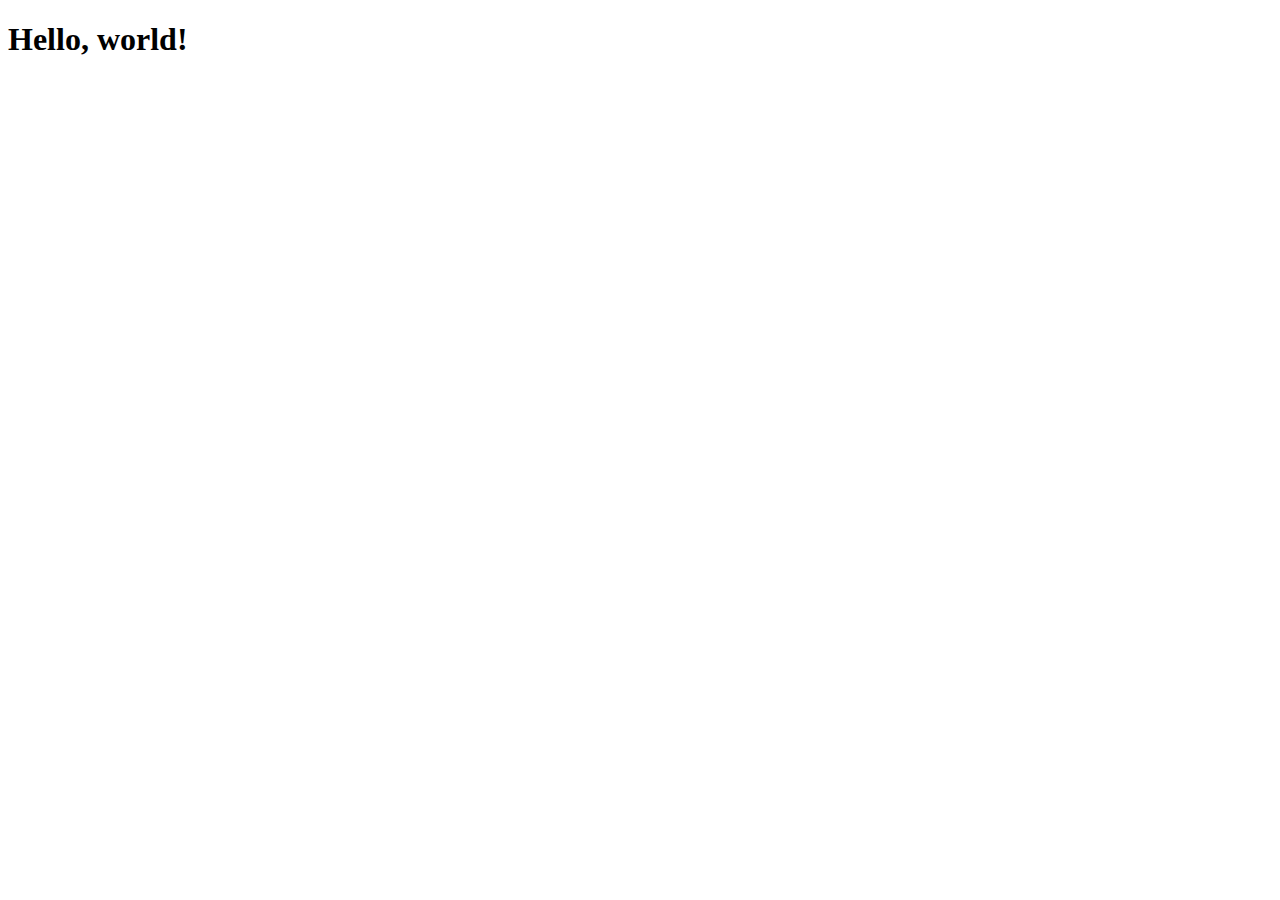
==== index.html @ 15360365 "Initial commit" ====
<!doctype html>
<html lang="en">
  <head>
    <!-- Required meta tags -->
    <meta charset="utf-8">
    <meta name="viewport" content="width=device-width, initial-scale=1">

    <!-- Bootstrap CSS -->
    <link href="https://cdn.jsdelivr.net/npm/bootstrap@5.1.3/dist/css/bootstrap.min.css" rel="stylesheet" integrity="sha384-1BmE4kWBq78iYhFldvKuhfTAU6auU8tT94WrHftjDbrCEXSU1oBoqyl2QvZ6jIW3" crossorigin="anonymous">

    <title>Hello, world!</title>
  </head>
  <body>
    <h1>Hello, world!</h1>

    <!-- Optional JavaScript; choose one of the two! -->

    <!-- Option 1: Bootstrap Bundle with Popper -->
    <script src="https://cdn.jsdelivr.net/npm/bootstrap@5.1.3/dist/js/bootstrap.bundle.min.js" integrity="sha384-ka7Sk0Gln4gmtz2MlQnikT1wXgYsOg+OMhuP+IlRH9sENBO0LRn5q+8nbTov4+1p" crossorigin="anonymous"></script>

    <!-- Option 2: Separate Popper and Bootstrap JS -->
    <!--
    <script src="https://cdn.jsdelivr.net/npm/@popperjs/core@2.10.2/dist/umd/popper.min.js" integrity="sha384-7+zCNj/IqJ95wo16oMtfsKbZ9ccEh31eOz1HGyDuCQ6wgnyJNSYdrPa03rtR1zdB" crossorigin="anonymous"></script>
    <script src="https://cdn.jsdelivr.net/npm/bootstrap@5.1.3/dist/js/bootstrap.min.js" integrity="sha384-QJHtvGhmr9XOIpI6YVutG+2QOK9T+ZnN4kzFN1RtK3zEFEIsxhlmWl5/YESvpZ13" crossorigin="anonymous"></script>
    -->
  </body>
</html>
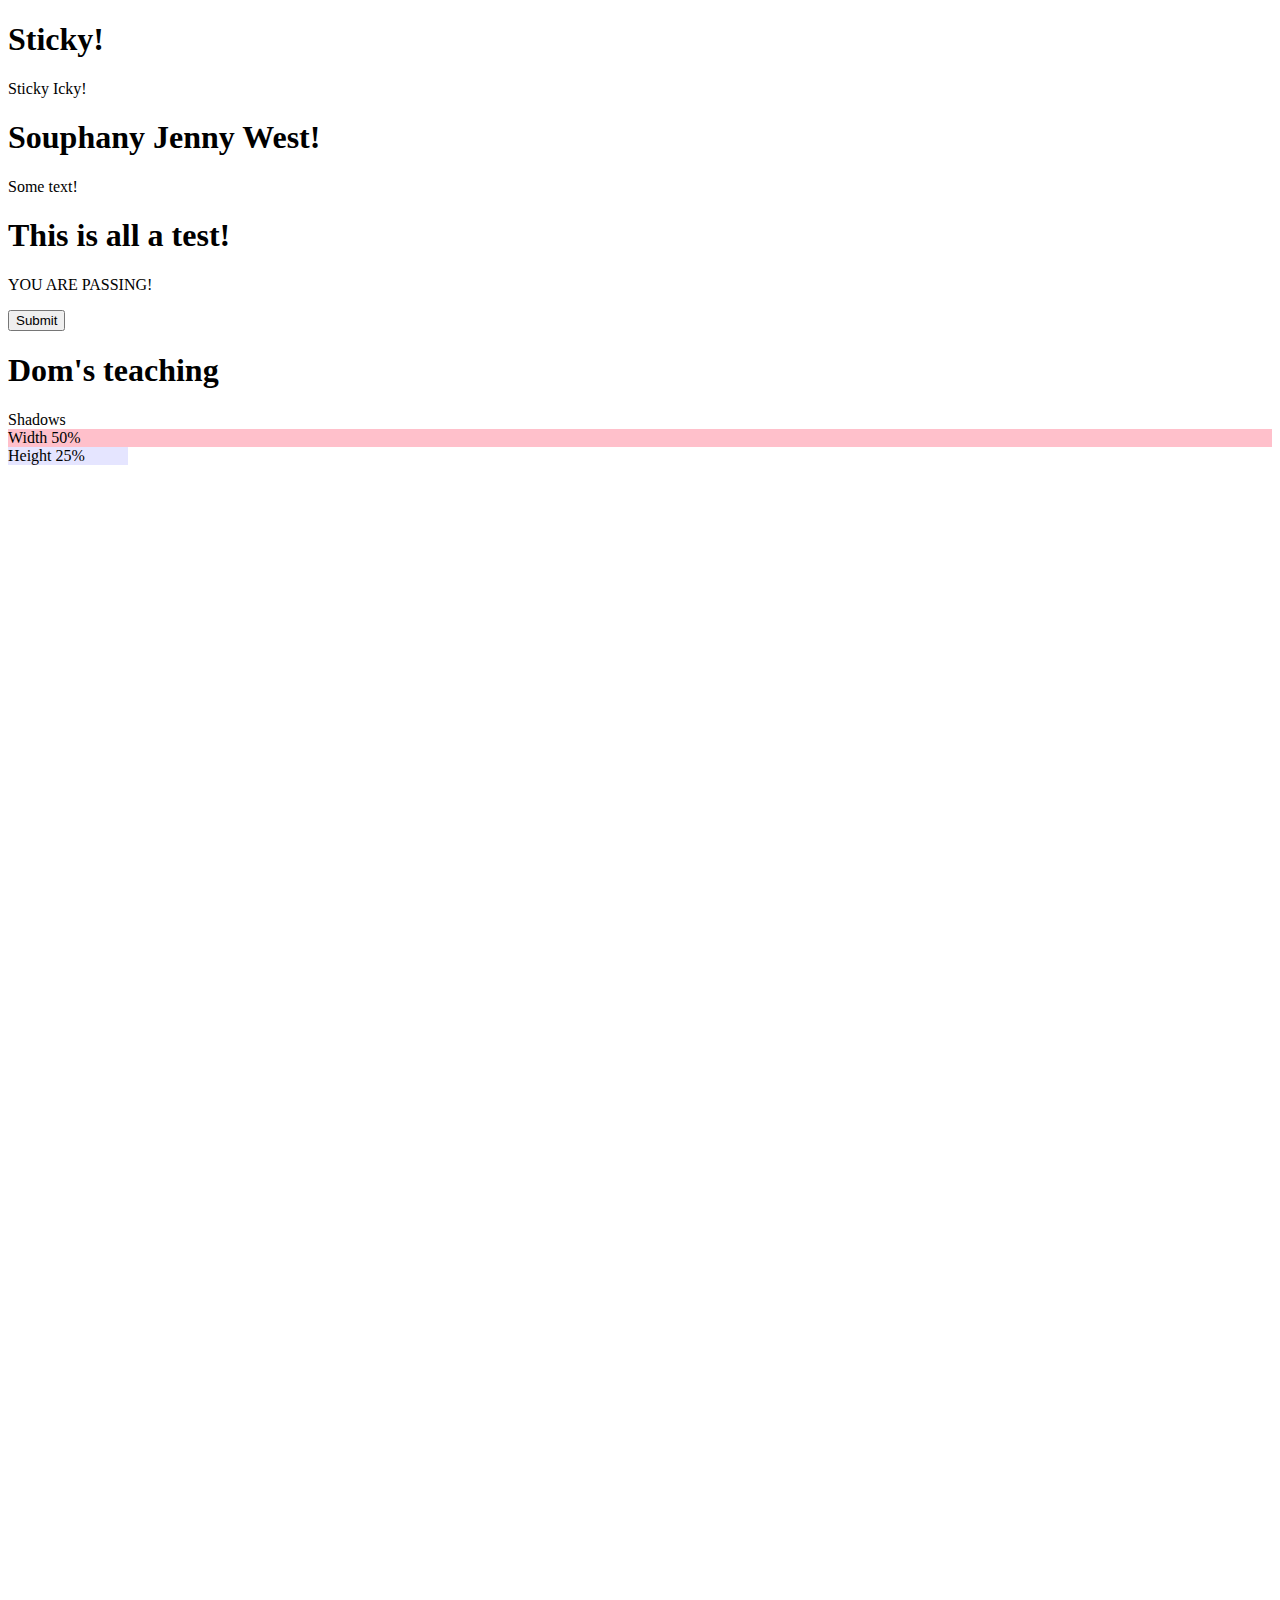
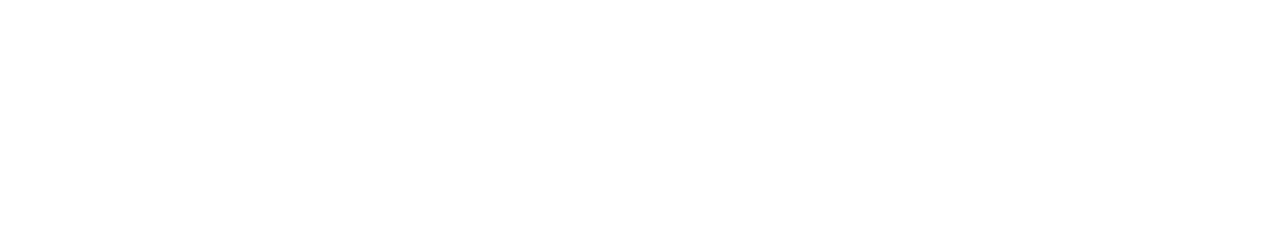
==== commit 0bc5f2c4: "Day 6 lesson" ====
--- a/index.html
+++ b/index.html
@@ -10,18 +10,34 @@
 
     <title>Hello, world!</title>
   </head>
-  <body>
-    <h1>Hello, world!</h1>
+  <!-- makes view hight-->
+  <body style="height:200vh" class="bg-info">
+    <div class="d-flex flex-column align-items-center position-sticky top-0 bg-warning">
+      <h1>Sticky!</h1>
+      <p>Sticky Icky!</p>
+    </div>
+    <div class="d-flex flex-column align-items-center bg-primary">
+      <h1>Souphany Jenny West!</h1>
+      <p>Some text!</p>
+    </div>
+    <div class="d-flex flex-column align-items-center bg-warning">
+      <h1>This is all a test!</h1>
+      <p>YOU ARE PASSING!</p>
+    </div>
+    <!-- adding link to buttons -->
+    <a href="#"></a>
+    <!-- aria-label for screen readers -->
+    <button aria-label="submit">Submit</button>
 
-    <!-- Optional JavaScript; choose one of the two! -->
+    <h1>Dom's teaching</h1>
+    <div class="shadow-lg p-3 mb-5 bg-body rounded">
+      Shadows
+    </div>
+    <!-- Width/height(must have demention of height and use d-inline-block for height) 25,50,75,100, auto -->
+    <div class="w-50 p-3" style="background-color: pink;">Width 50%</div>
+    <div class="h-25 d-inline-block" style="width: 120px; background-color: rgba(0,0,255,.1)">Height 25%</div>
 
-    <!-- Option 1: Bootstrap Bundle with Popper -->
+
     <script src="https://cdn.jsdelivr.net/npm/bootstrap@5.1.3/dist/js/bootstrap.bundle.min.js" integrity="sha384-ka7Sk0Gln4gmtz2MlQnikT1wXgYsOg+OMhuP+IlRH9sENBO0LRn5q+8nbTov4+1p" crossorigin="anonymous"></script>
-
-    <!-- Option 2: Separate Popper and Bootstrap JS -->
-    <!--
-    <script src="https://cdn.jsdelivr.net/npm/@popperjs/core@2.10.2/dist/umd/popper.min.js" integrity="sha384-7+zCNj/IqJ95wo16oMtfsKbZ9ccEh31eOz1HGyDuCQ6wgnyJNSYdrPa03rtR1zdB" crossorigin="anonymous"></script>
-    <script src="https://cdn.jsdelivr.net/npm/bootstrap@5.1.3/dist/js/bootstrap.min.js" integrity="sha384-QJHtvGhmr9XOIpI6YVutG+2QOK9T+ZnN4kzFN1RtK3zEFEIsxhlmWl5/YESvpZ13" crossorigin="anonymous"></script>
-    -->
   </body>
 </html>